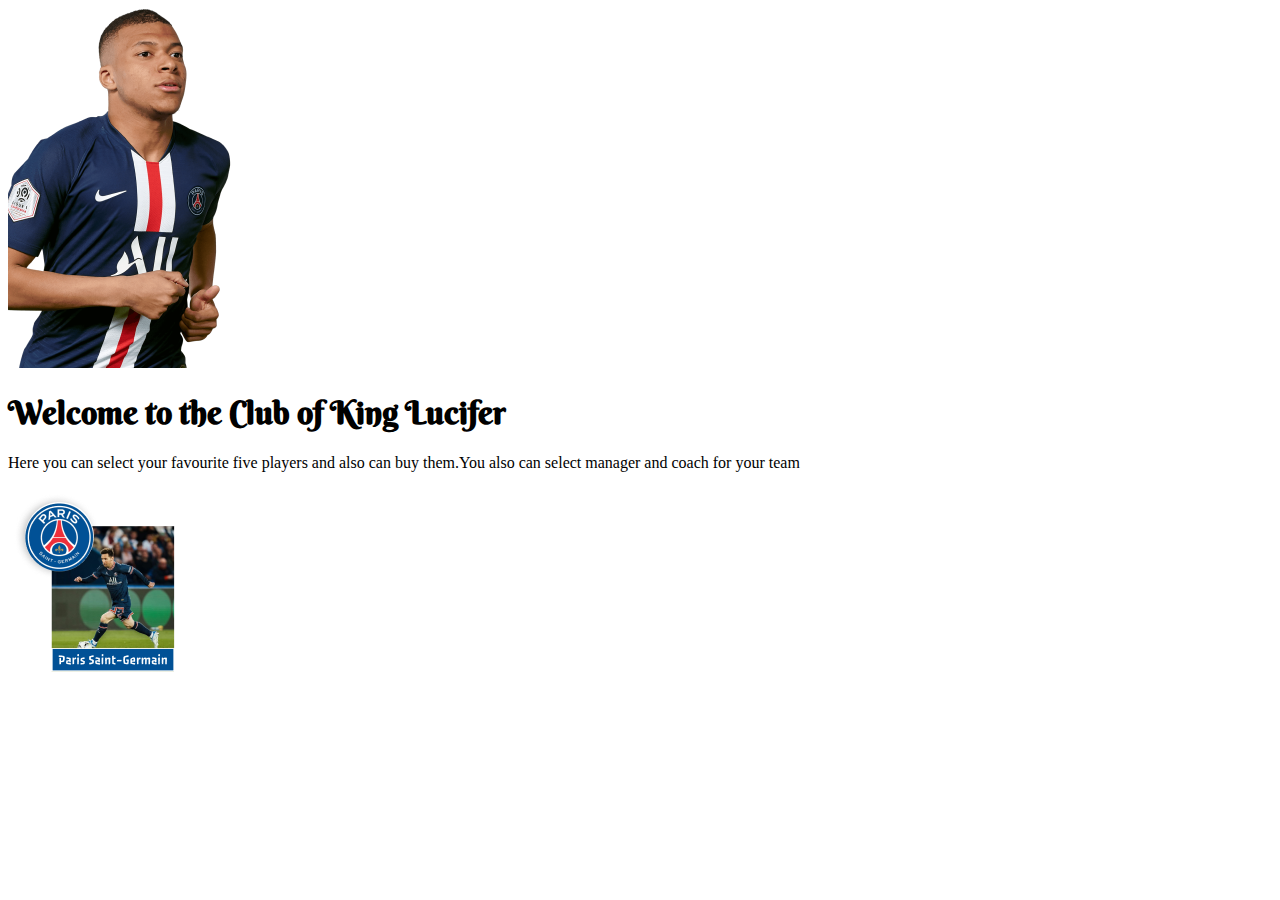
==== index.html @ c7cb67d4 "new header done" ====
<!DOCTYPE html>
<html lang="en">

<head>
    <meta charset="UTF-8">
    <meta http-equiv="X-UA-Compatible" content="IE=edge">
    <meta name="viewport" content="width=device-width, initial-scale=1.0">
    <title>World Of Football</title>
    <link rel="stylesheet" href="style.css">
    <link href="https://cdn.jsdelivr.net/npm/bootstrap@5.2.0/dist/css/bootstrap.min.css" rel="stylesheet"
        integrity="sha384-gH2yIJqKdNHPEq0n4Mqa/HGKIhSkIHeL5AyhkYV8i59U5AR6csBvApHHNl/vI1Bx" crossorigin="anonymous">
</head>

<body>
    <header class="bg-black">
        <div class="row">
            <div class="col-4">
                <img class="mt-3" src="images/mbappe.png" alt="">
            </div>
            <div class="col-4">
                <h1 class="text-warning text-center mt-5">Welcome to the Club of King Lucifer</h1>
                <p class="text-white text-center">Here you can select your favourite five players and also can buy
                    them.You
                    also can
                    select manager and
                    coach
                    for your team</p>
            </div>
            <div class="col-4">
                <img class="mx-5 mt-5" src="images/logo.png" alt="">
            </div>

        </div>
    </header>
    <main>
        <section class="row">
            <div class="col-6">

            </div>
            <div class="col-6"></div>
        </section>
    </main>
    <!-- <script src="js/utility.js"></script> -->
    <!-- <script src="js/app.js"></script> -->
</body>

</html>
---- style.css ----
@import url("https://fonts.googleapis.com/css2?family=Berkshire+Swash&display=swap");

h1 {
  font-family: "Berkshire Swash", cursive;
}
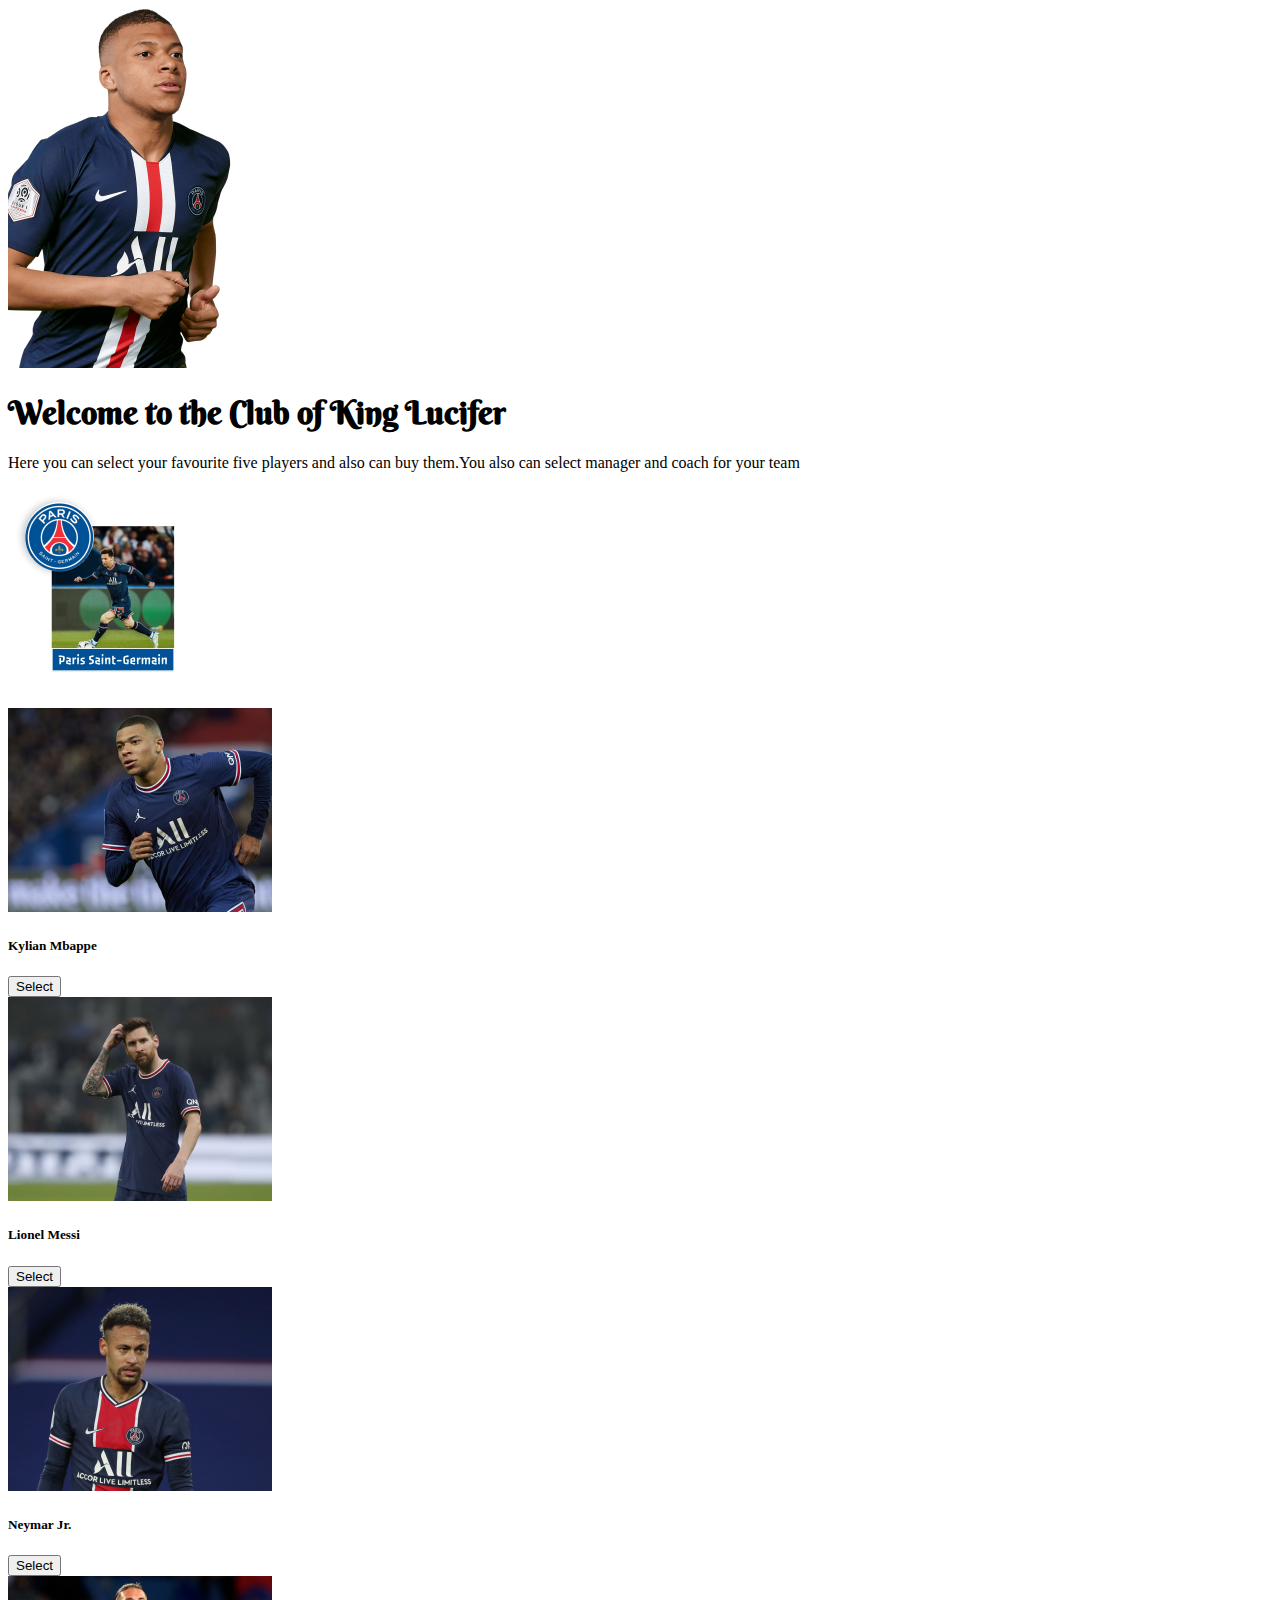
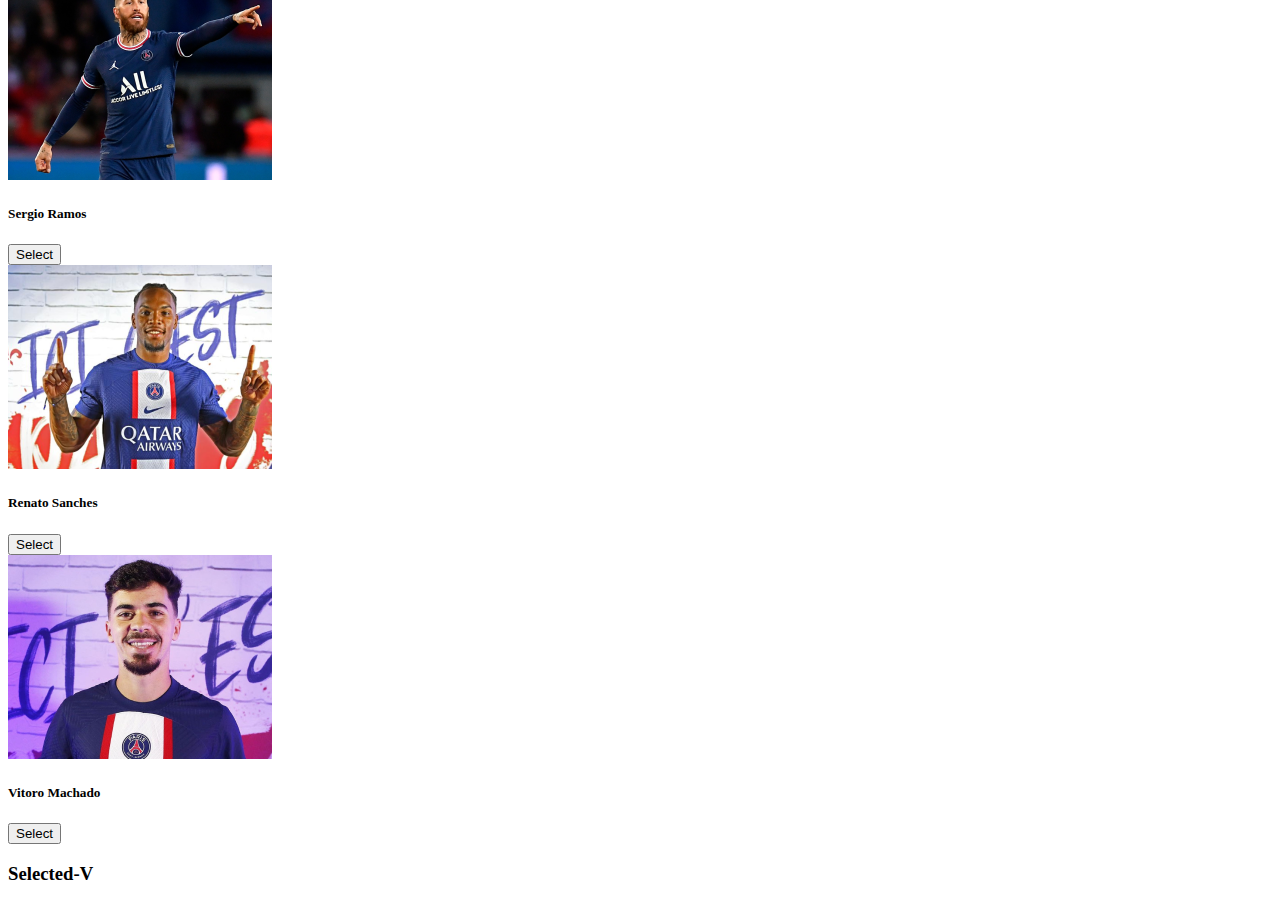
==== commit 1ce5a83e: "Player done" ====
--- a/index.html
+++ b/index.html
@@ -11,7 +11,7 @@
         integrity="sha384-gH2yIJqKdNHPEq0n4Mqa/HGKIhSkIHeL5AyhkYV8i59U5AR6csBvApHHNl/vI1Bx" crossorigin="anonymous">
 </head>
 
-<body>
+<body class="bg-black">
     <header class="bg-black">
         <div class="row">
             <div class="col-4">
@@ -32,16 +32,89 @@
 
         </div>
     </header>
-    <main>
-        <section class="row">
+    <main class="bg-dark mt-3">
+        <section class="row mt-2">
             <div class="col-6">
-
+                <div class="row row-cols-1 row-cols-md-3 g-2">
+                    <div class="col">
+                        <div class="card h-100 bg-black text-white">
+                            <img src="images/kylian.png" class="card-img-top" alt="...">
+                            <div class="card-body">
+                                <h5 class="card-title">Kylian Mbappe</h5>
+                            </div>
+                            <div class="card-footer">
+                                <button type="button" class="btn btn-info" onclick="addToList(this)">Select</button>
+                            </div>
+                        </div>
+                    </div>
+                    <div class="col">
+                        <div class="card h-100 bg-black text-white">
+                            <img src="images/messi.png" class="card-img-top" alt="...">
+                            <div class="card-body">
+                                <h5 class="card-title">Lionel Messi</h5>
+                            </div>
+                            <div class="card-footer">
+                                <button type="button" class="btn btn-info" onclick="addToList(this)">Select</button>
+                            </div>
+                        </div>
+                    </div>
+                    <div class="col">
+                        <div class="card h-100 bg-black text-white">
+                            <img src="images/neymar.png" class="card-img-top" alt="...">
+                            <div class="card-body">
+                                <h5 class="card-title">Neymar Jr.</h5>
+                            </div>
+                            <div class="card-footer">
+                                <button type="button" class="btn btn-info" onclick="addToList(this)">Select</button>
+                            </div>
+                        </div>
+                    </div>
+                </div>
+                <div class="row row-cols-1 row-cols-md-3 g-4 my-2 ">
+                    <div class="col">
+                        <div class="card h-100 bg-black text-white">
+                            <img src="images/ramos.png" class="card-img-top" alt="...">
+                            <div class="card-body">
+                                <h5 class="card-title">Sergio Ramos</h5>
+                            </div>
+                            <div class="card-footer">
+                                <button type="button" class="btn btn-info" onclick="addToList(this)">Select</button>
+                            </div>
+                        </div>
+                    </div>
+                    <div class="col">
+                        <div class="card h-100 bg-black text-white">
+                            <img src="images/renato.png" class="card-img-top" alt="...">
+                            <div class="card-body">
+                                <h5 class="card-title">Renato Sanches</h5>
+                            </div>
+                            <div class="card-footer">
+                                <button type="button" class="btn btn-info" onclick="addToList(this)">Select</button>
+                            </div>
+                        </div>
+                    </div>
+                    <div class="col">
+                        <div class="card h-100 bg-black text-white">
+                            <img src="images/vitoro.png" class="card-img-top" alt="...">
+                            <div class="card-body">
+                                <h5 class="card-title">Vitoro Machado</h5>
+                            </div>
+                            <div class="card-footer">
+                                <button type="button" class="btn btn-info" onclick="addToList(this)">Select</button>
+                            </div>
+                        </div>
+                    </div>
+                </div>
             </div>
-            <div class="col-6"></div>
+            <div class="col-6">
+                <h3 class="text-white">Selected-V</h3>
+                <ul id="list" class="text-white">
+                </ul>
+            </div>
         </section>
     </main>
     <!-- <script src="js/utility.js"></script> -->
-    <!-- <script src="js/app.js"></script> -->
+    <script src="js/app.js"></script>
 </body>
 
 </html>--- a/style.css
+++ b/style.css
@@ -3,3 +3,6 @@
 h1 {
   font-family: "Berkshire Swash", cursive;
 }
+li {
+  list-style: none;
+}
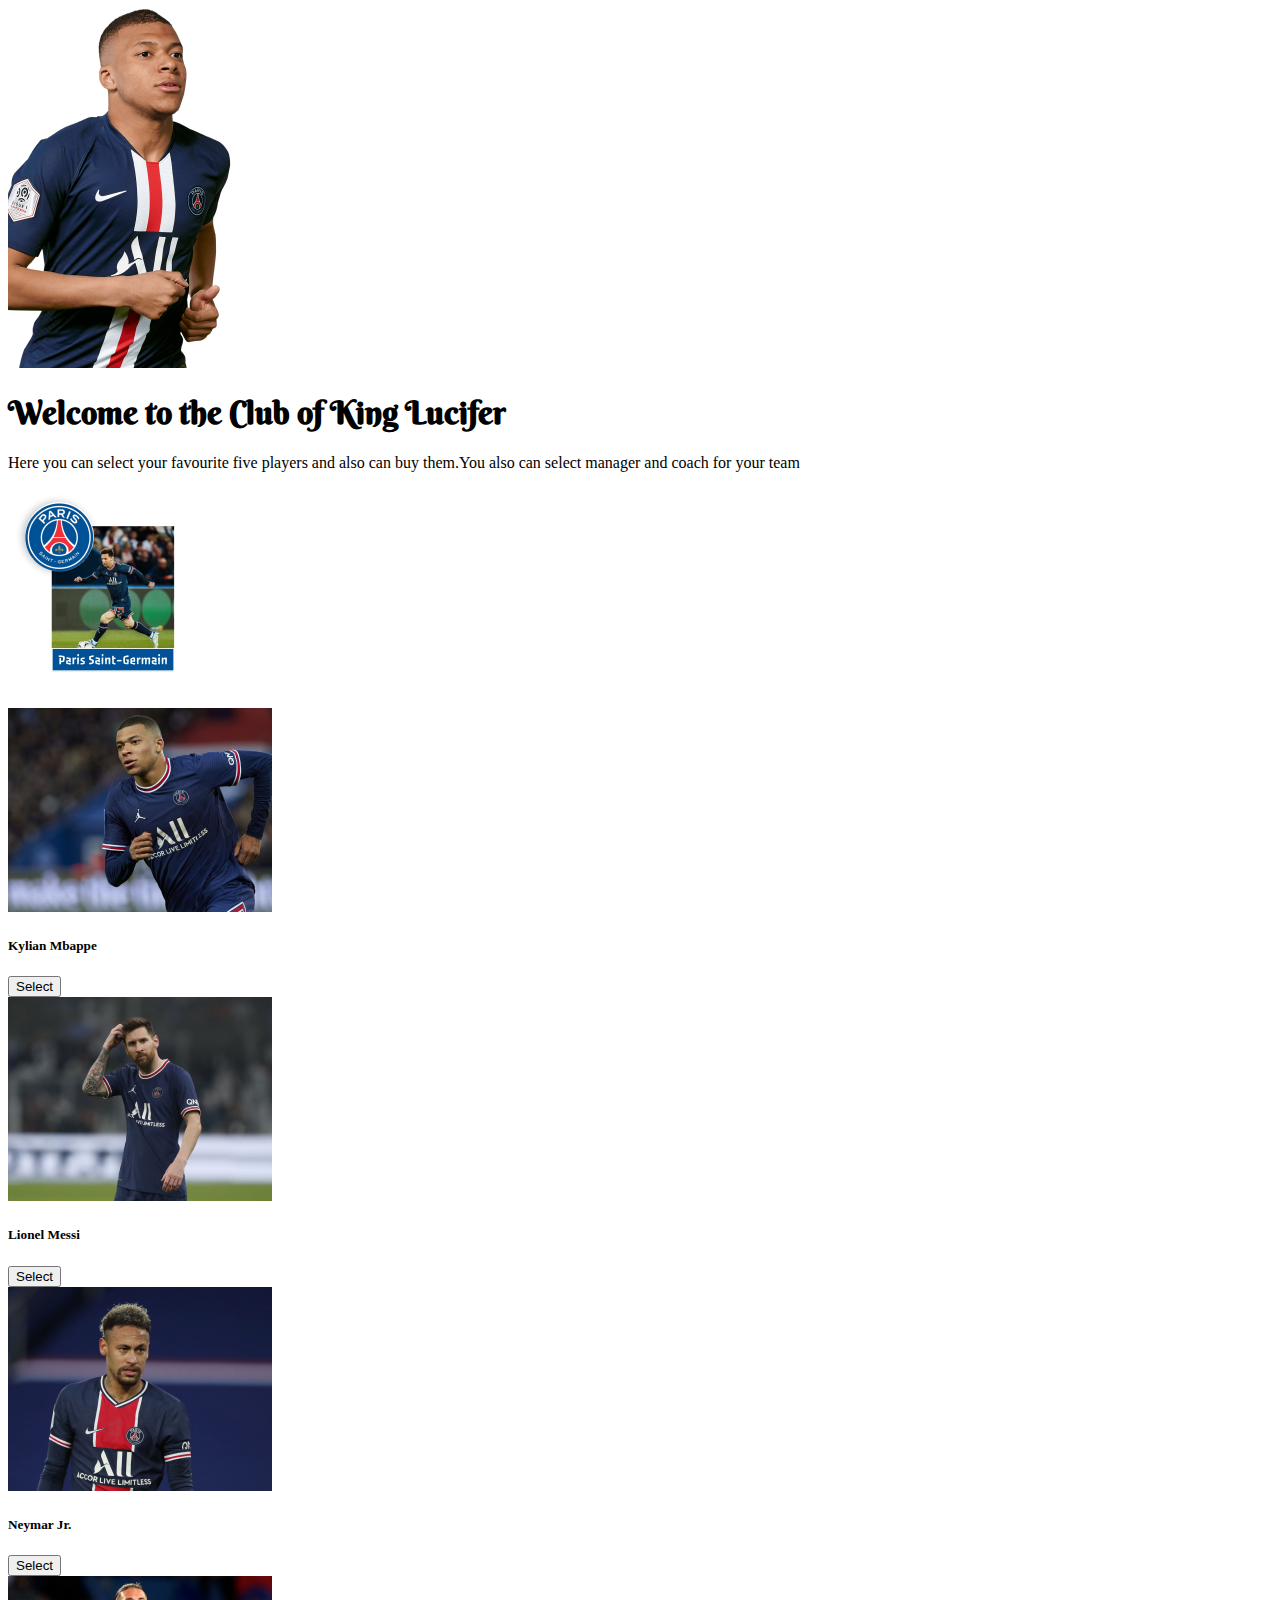
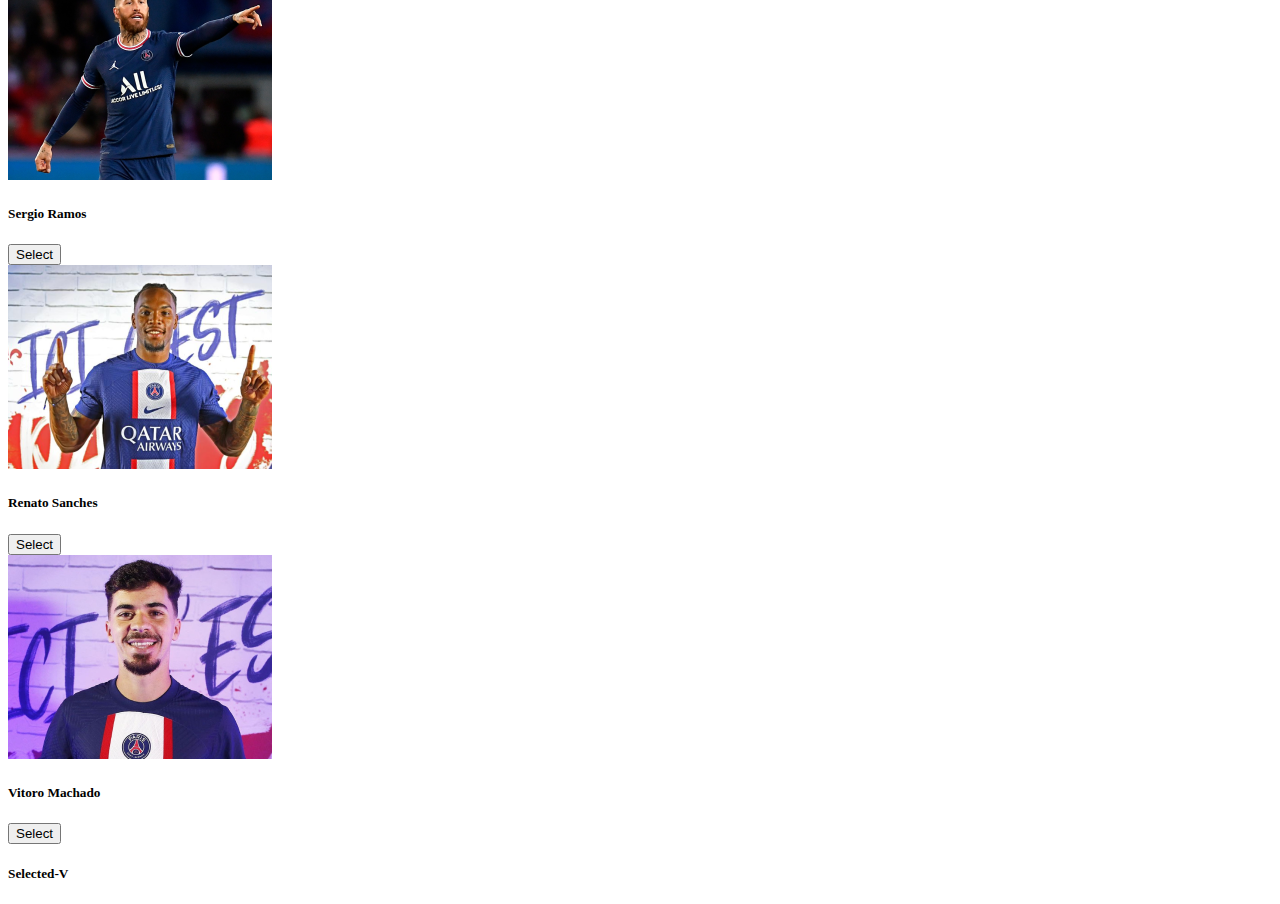
==== commit 589b5999: "list done" ====
--- a/index.html
+++ b/index.html
@@ -107,7 +107,7 @@
                 </div>
             </div>
             <div class="col-6">
-                <h3 class="text-white">Selected-V</h3>
+                <h5 id="players" class="text-white">Selected-V</h5>
                 <ul id="list" class="text-white">
                 </ul>
             </div>
--- a/style.css
+++ b/style.css
@@ -3,6 +3,3 @@
 h1 {
   font-family: "Berkshire Swash", cursive;
 }
-li {
-  list-style: none;
-}
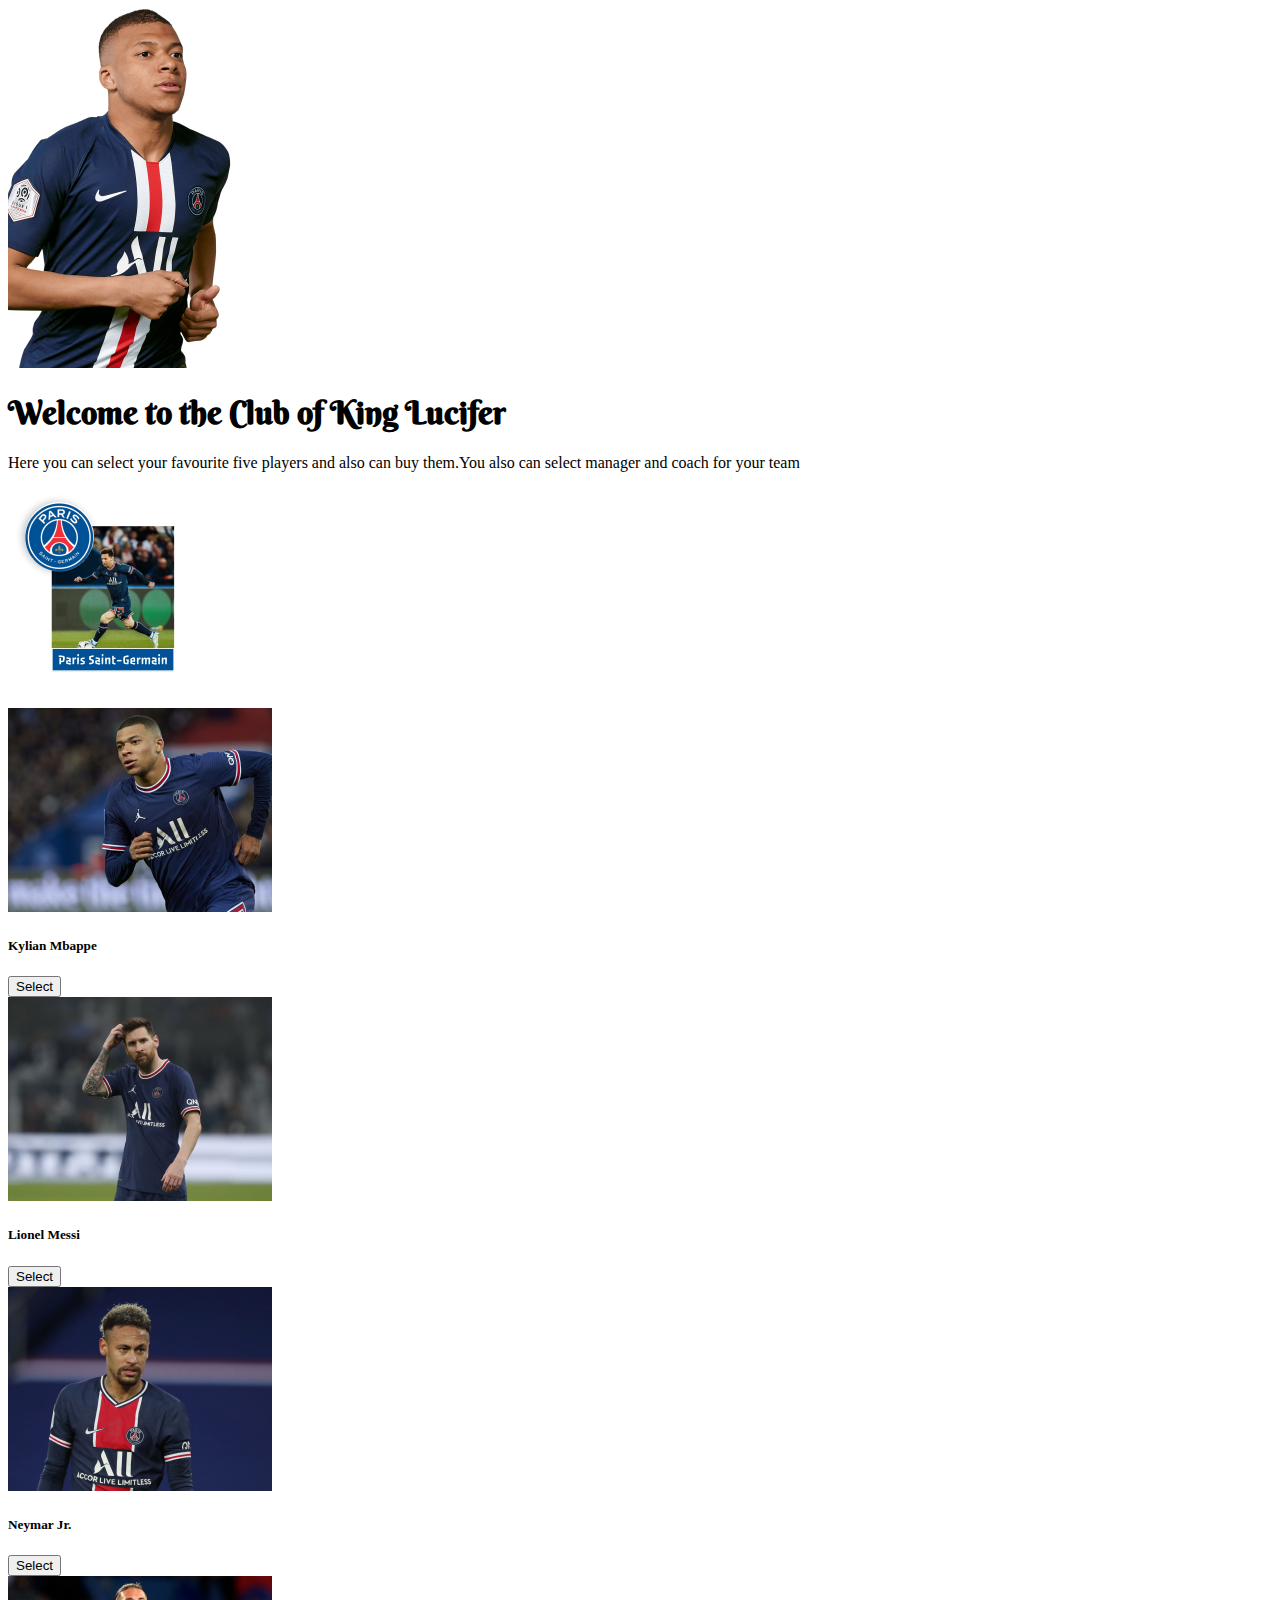
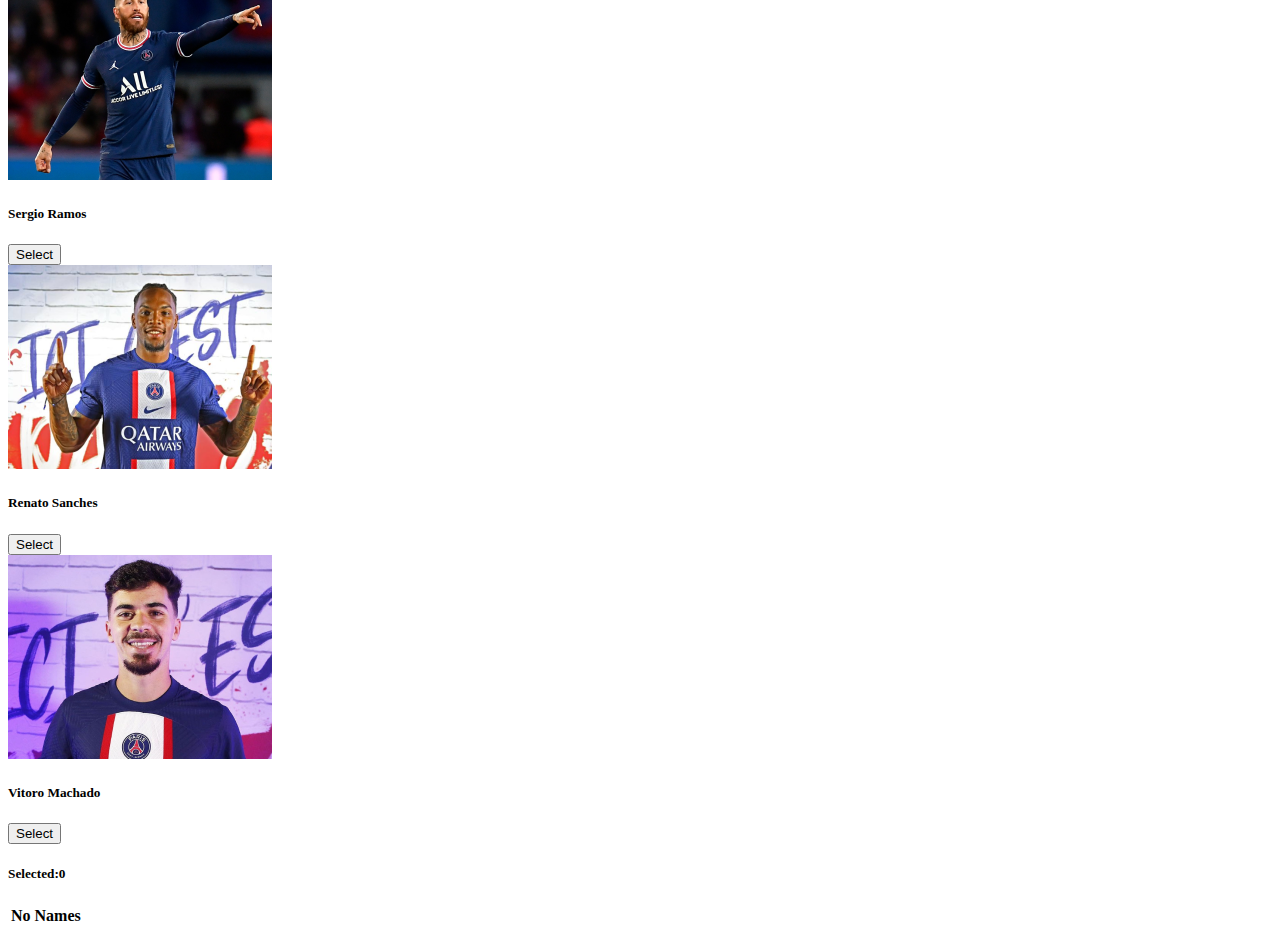
==== commit a02b3dcb: "list done properly" ====
--- a/index.html
+++ b/index.html
@@ -41,9 +41,9 @@
                             <img src="images/kylian.png" class="card-img-top" alt="...">
                             <div class="card-body">
                                 <h5 class="card-title">Kylian Mbappe</h5>
-                            </div>
-                            <div class="card-footer">
-                                <button type="button" class="btn btn-info" onclick="addToList(this)">Select</button>
+                                <div class="card-actions justify-center">
+                                    <button type="button" class="btn btn-info" onclick="addToList(this)">Select</button>
+                                </div>
                             </div>
                         </div>
                     </div>
@@ -52,9 +52,9 @@
                             <img src="images/messi.png" class="card-img-top" alt="...">
                             <div class="card-body">
                                 <h5 class="card-title">Lionel Messi</h5>
-                            </div>
-                            <div class="card-footer">
-                                <button type="button" class="btn btn-info" onclick="addToList(this)">Select</button>
+                                <div class="card-actions justify-end">
+                                    <button type="button" class="btn btn-info" onclick="addToList(this)">Select</button>
+                                </div>
                             </div>
                         </div>
                     </div>
@@ -63,9 +63,9 @@
                             <img src="images/neymar.png" class="card-img-top" alt="...">
                             <div class="card-body">
                                 <h5 class="card-title">Neymar Jr.</h5>
-                            </div>
-                            <div class="card-footer">
-                                <button type="button" class="btn btn-info" onclick="addToList(this)">Select</button>
+                                <div class="card-actions justify-end">
+                                    <button type="button" class="btn btn-info" onclick="addToList(this)">Select</button>
+                                </div>
                             </div>
                         </div>
                     </div>
@@ -76,9 +76,9 @@
                             <img src="images/ramos.png" class="card-img-top" alt="...">
                             <div class="card-body">
                                 <h5 class="card-title">Sergio Ramos</h5>
-                            </div>
-                            <div class="card-footer">
-                                <button type="button" class="btn btn-info" onclick="addToList(this)">Select</button>
+                                <div class="card-actions justify-end">
+                                    <button type="button" class="btn btn-info" onclick="addToList(this)">Select</button>
+                                </div>
                             </div>
                         </div>
                     </div>
@@ -87,9 +87,9 @@
                             <img src="images/renato.png" class="card-img-top" alt="...">
                             <div class="card-body">
                                 <h5 class="card-title">Renato Sanches</h5>
-                            </div>
-                            <div class="card-footer">
-                                <button type="button" class="btn btn-info" onclick="addToList(this)">Select</button>
+                                <div class="card-actions justify-end">
+                                    <button type="button" class="btn btn-info" onclick="addToList(this)">Select</button>
+                                </div>
                             </div>
                         </div>
                     </div>
@@ -98,18 +98,30 @@
                             <img src="images/vitoro.png" class="card-img-top" alt="...">
                             <div class="card-body">
                                 <h5 class="card-title">Vitoro Machado</h5>
-                            </div>
-                            <div class="card-footer">
-                                <button type="button" class="btn btn-info" onclick="addToList(this)">Select</button>
+                                <div class="card-actions justify-center">
+                                    <button type="button" class="btn btn-info" onclick="addToList(this)">Select</button>
+                                </div>
                             </div>
                         </div>
                     </div>
                 </div>
             </div>
             <div class="col-6">
-                <h5 id="players" class="text-white">Selected-V</h5>
+                <!-- <h5 id="players" class="text-white">Selected-V</h5>
                 <ul id="list" class="text-white">
-                </ul>
+                </ul> -->
+                <h5 class="text-white">Selected:<span id="heading">0</span></h5>
+                <table class="table w-50">
+                    <thead>
+                        <tr class="text-white">
+                            <th scope="col">No</th>
+                            <th scope="col">Names</th>
+                        </tr>
+                    </thead>
+                    <tbody class="text-white" id="list">
+
+                    </tbody>
+                </table>
             </div>
         </section>
     </main>
--- a/style.css
+++ b/style.css
@@ -3,3 +3,6 @@
 h1 {
   font-family: "Berkshire Swash", cursive;
 }
+.ml {
+  margin-left: 25rem;
+}
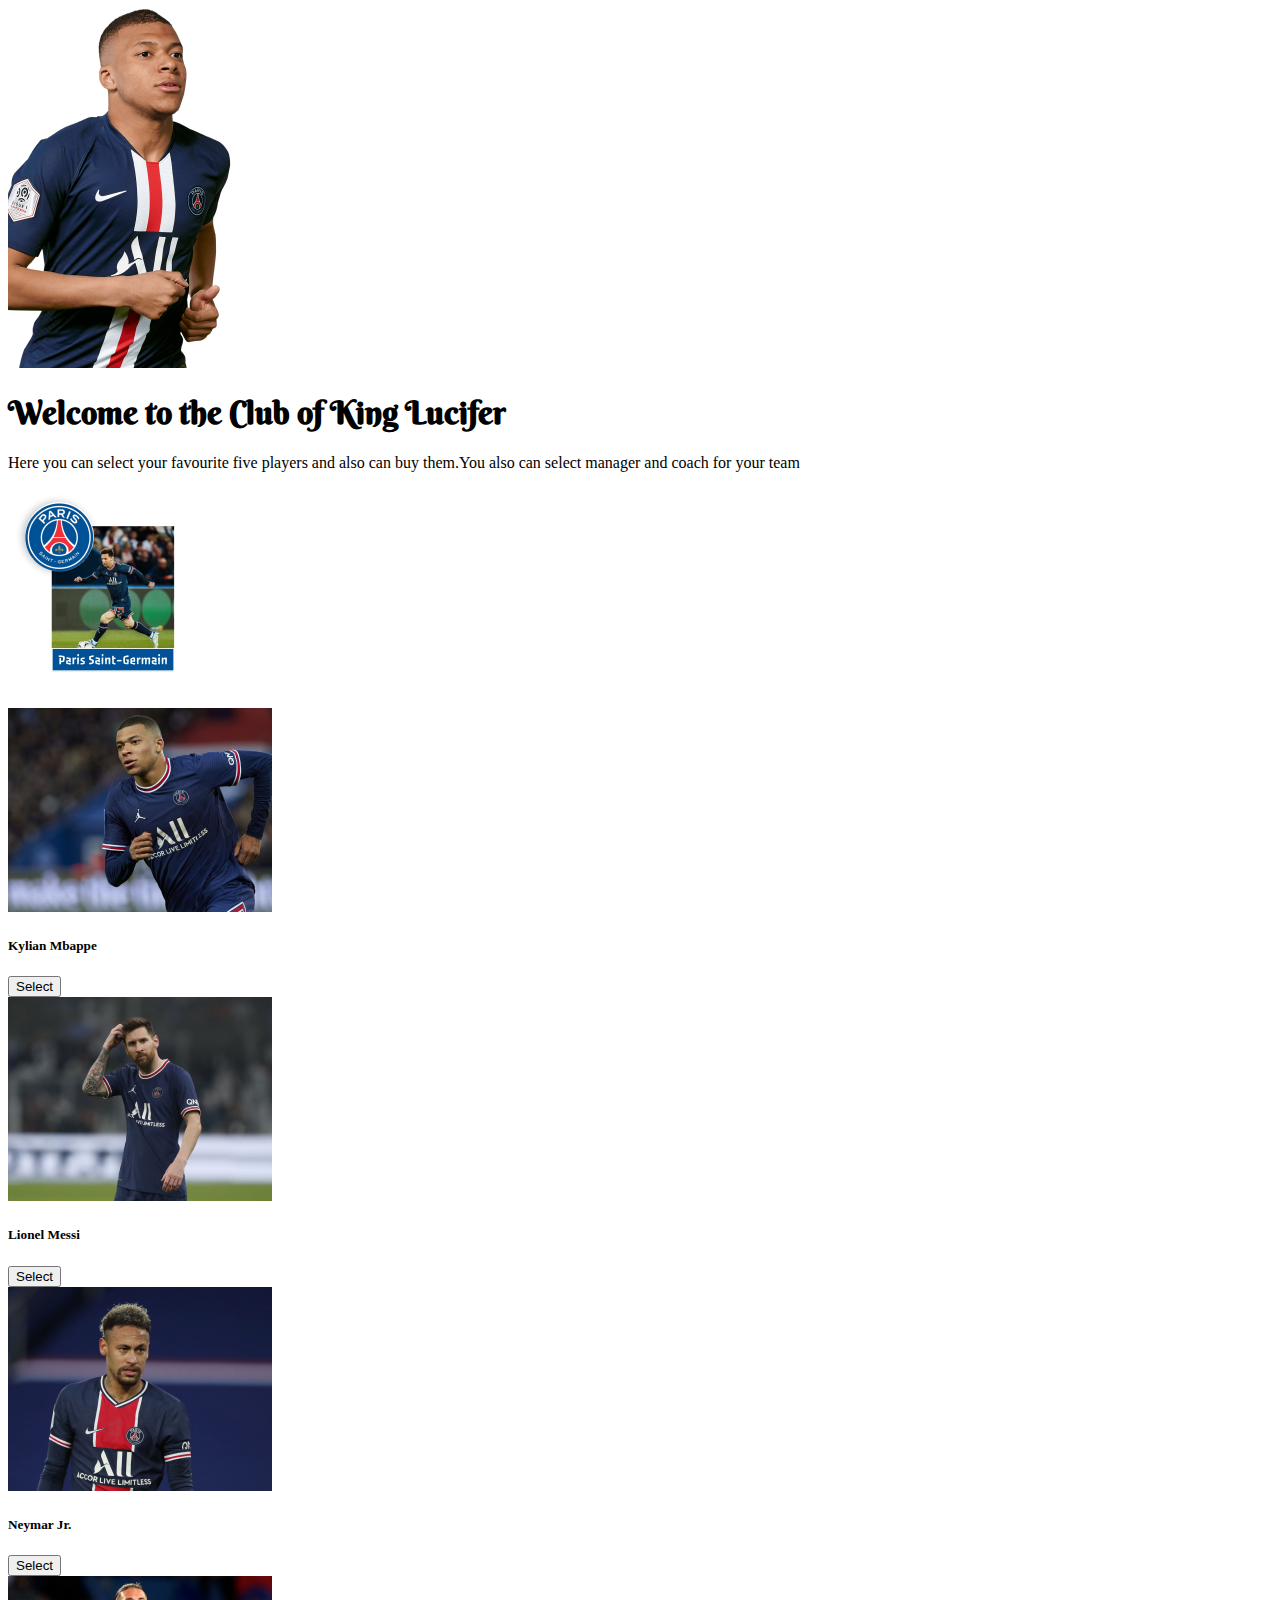
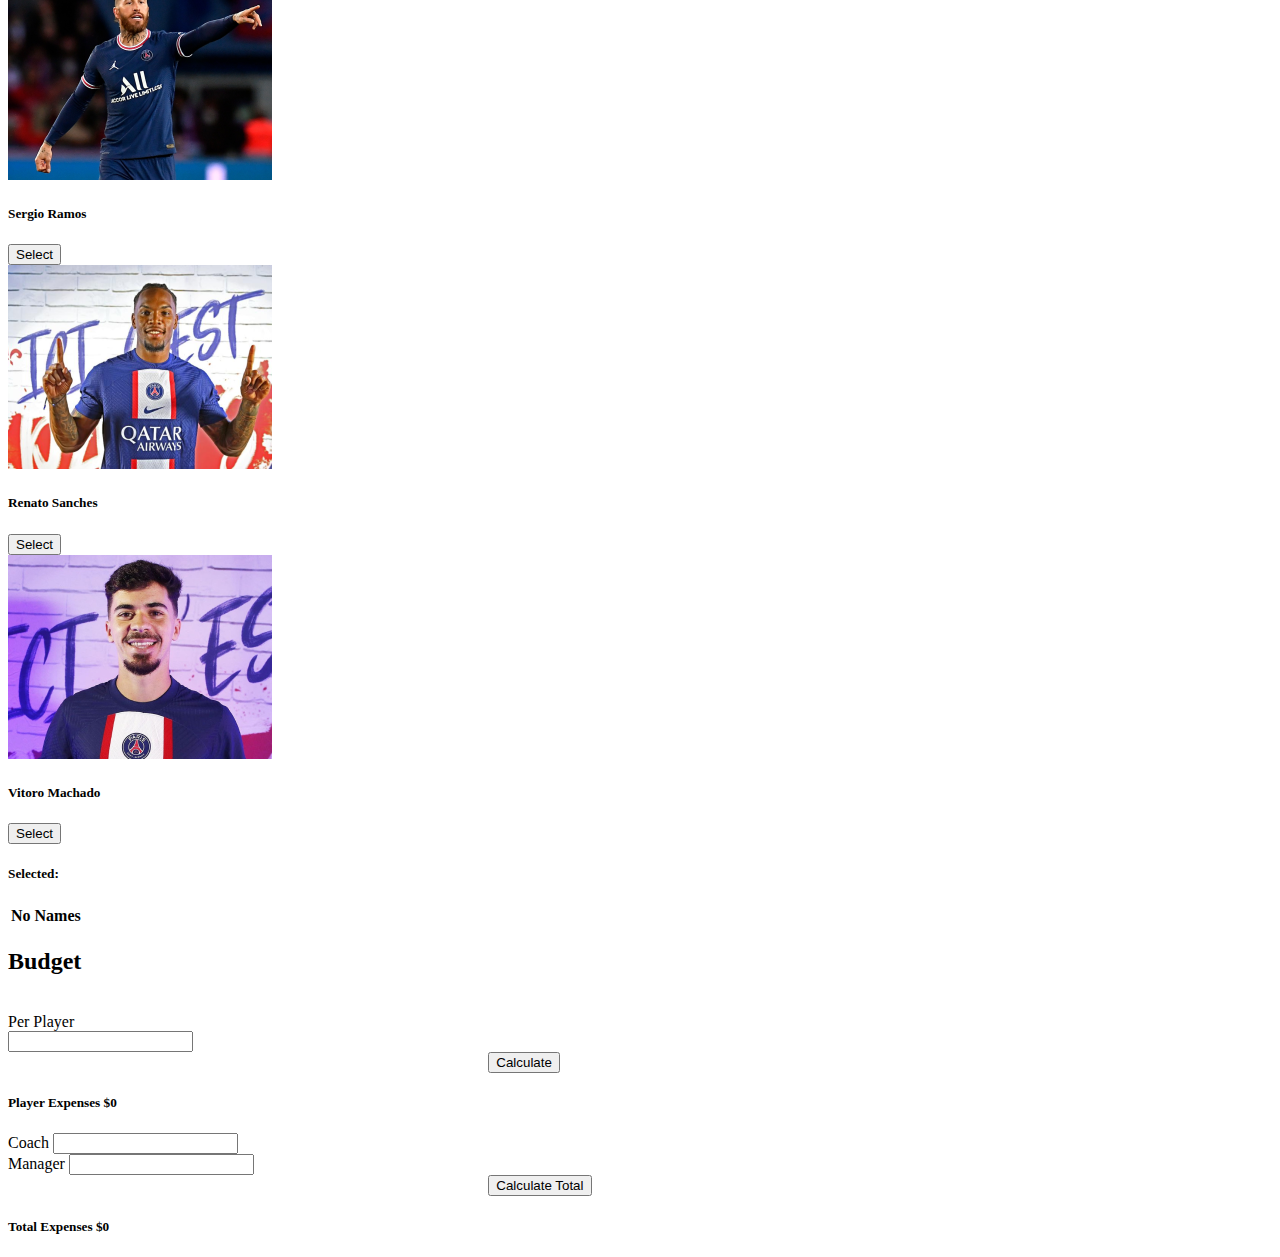
==== commit 1d21d25e: "player expense done" ====
--- a/index.html
+++ b/index.html
@@ -110,23 +110,44 @@
                 <!-- <h5 id="players" class="text-white">Selected-V</h5>
                 <ul id="list" class="text-white">
                 </ul> -->
-                <h5 class="text-white">Selected:<span id="heading">0</span></h5>
-                <table class="table w-50">
+                <h5 class="text-white">Selected:<span id="heading"></span></h5>
+                <table class="table w-50 bg-black">
                     <thead>
-                        <tr class="text-white">
+                        <tr class="text-white bg-dark">
                             <th scope="col">No</th>
                             <th scope="col">Names</th>
                         </tr>
                     </thead>
-                    <tbody class="text-white" id="list">
-
+                    <tbody class="text-white bg-black" id="list">
                     </tbody>
                 </table>
+                <div class="row g-3 align-items-center bg-black w-50 mt-5">
+                    <h2 class="text-white text-center">Budget</h2><br>
+                    <div class="col-auto">
+                        <label for="text" class=" col-form-label text-white fs-5">Per Player</label>
+                    </div>
+                    <div class="col-auto">
+                        <input type="text" id="playerInput" class="form-control">
+                    </div>
+                    <button id="calculate" class="btn btn-info w-50 btn-margin">Calculate</button>
+                    <h5 class="text-white">Player Expenses $<span id="expense">0</span></h5>
+                    <div class="col-auto">
+                        <label for="player" class="col-form-label text-white fs-5">Coach</label>
+                        <input type="text" id="coachInput" class="form-control">
+                    </div>
+                    <div class="col-auto">
+                        <label for="player" class="col-form-label text-white fs-5">Manager</label>
+                        <input type="text" id="managerInput" class="form-control">
+                    </div>
+                    <button id="calculateTotal" class="btn btn-info w-50 btn-margin">Calculate Total</button>
+                    <h5 class="text-white">Total Expenses <span id="expense" class="text-warning">$0</span></h5>
+                </div>
             </div>
         </section>
     </main>
-    <!-- <script src="js/utility.js"></script> -->
+    <script src="js/utility.js"></script>
     <script src="js/app.js"></script>
+    <script src="js/calculation.js"></script>
 </body>
 
 </html>--- a/style.css
+++ b/style.css
@@ -4,5 +4,8 @@
   font-family: "Berkshire Swash", cursive;
 }
 .ml {
-  margin-left: 25rem;
+  margin-right: 25rem;
 }
+.btn-margin {
+  margin-left: 38%;
+}
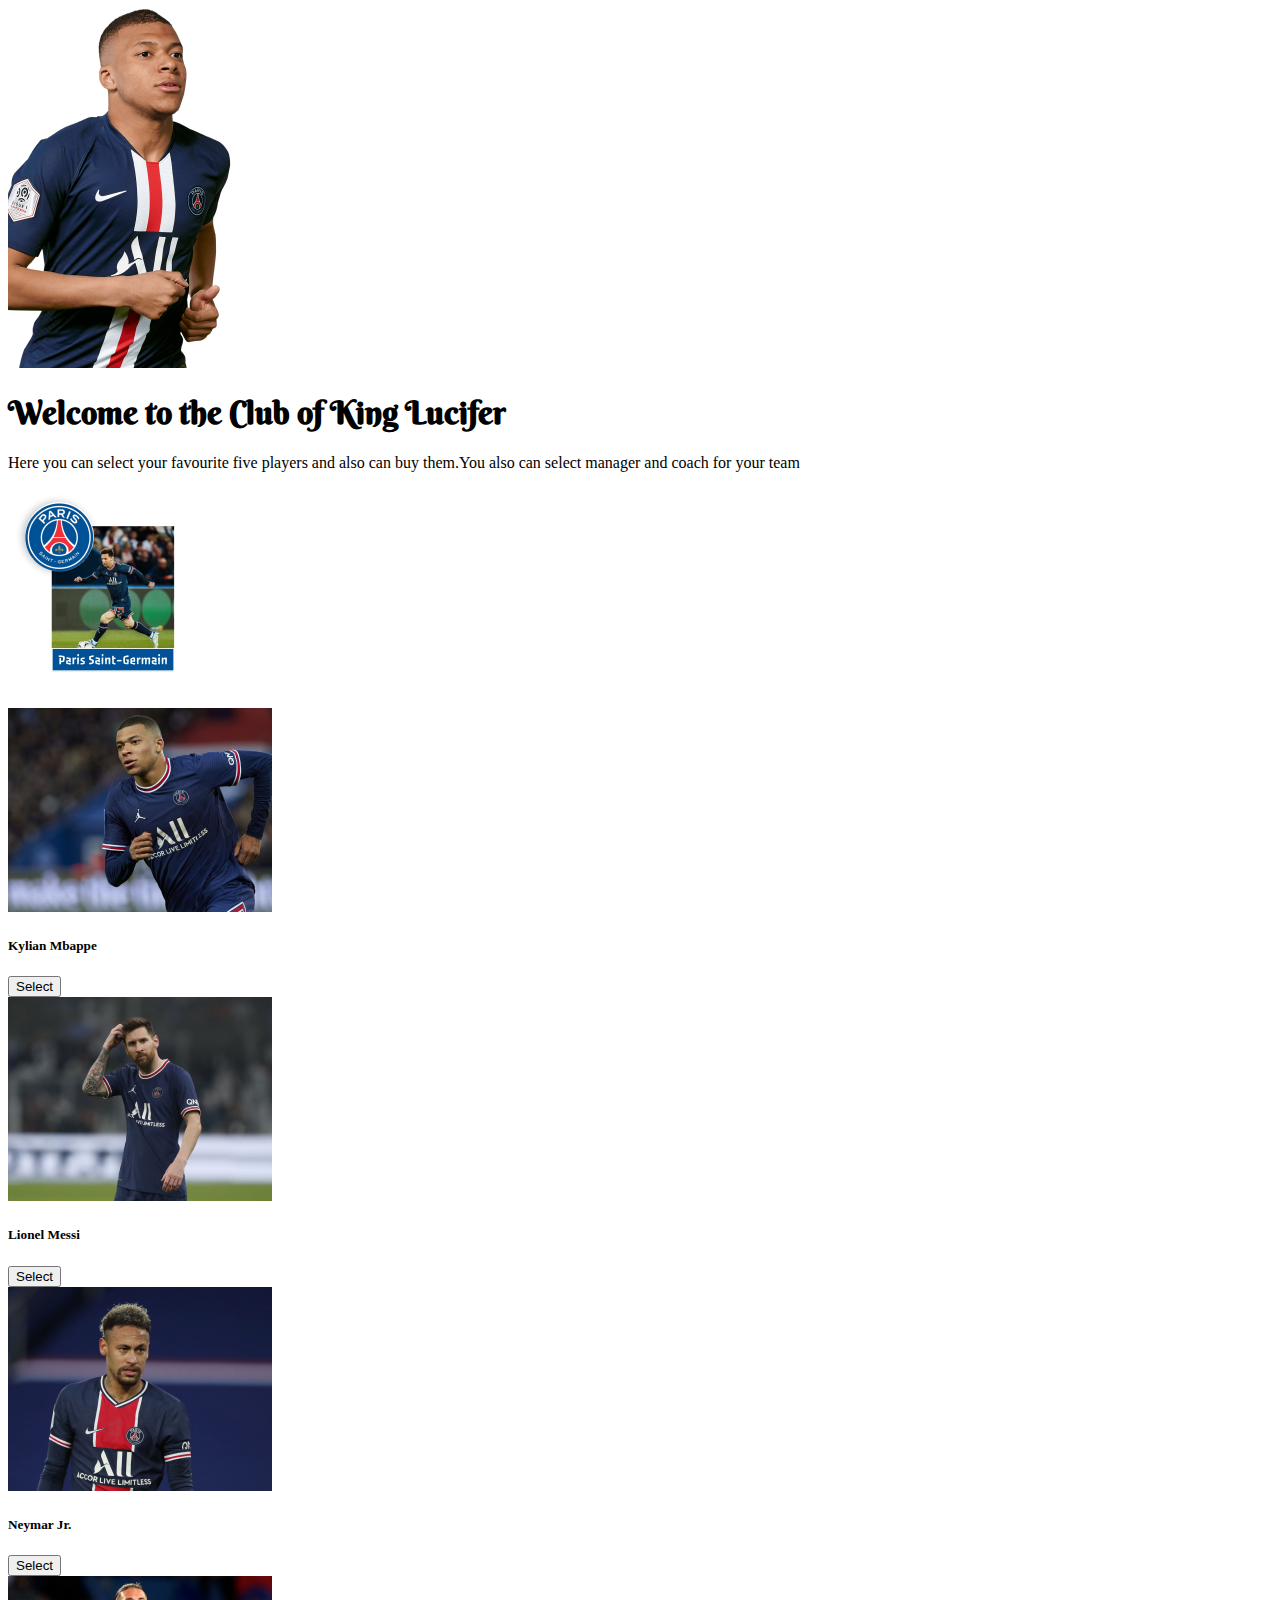
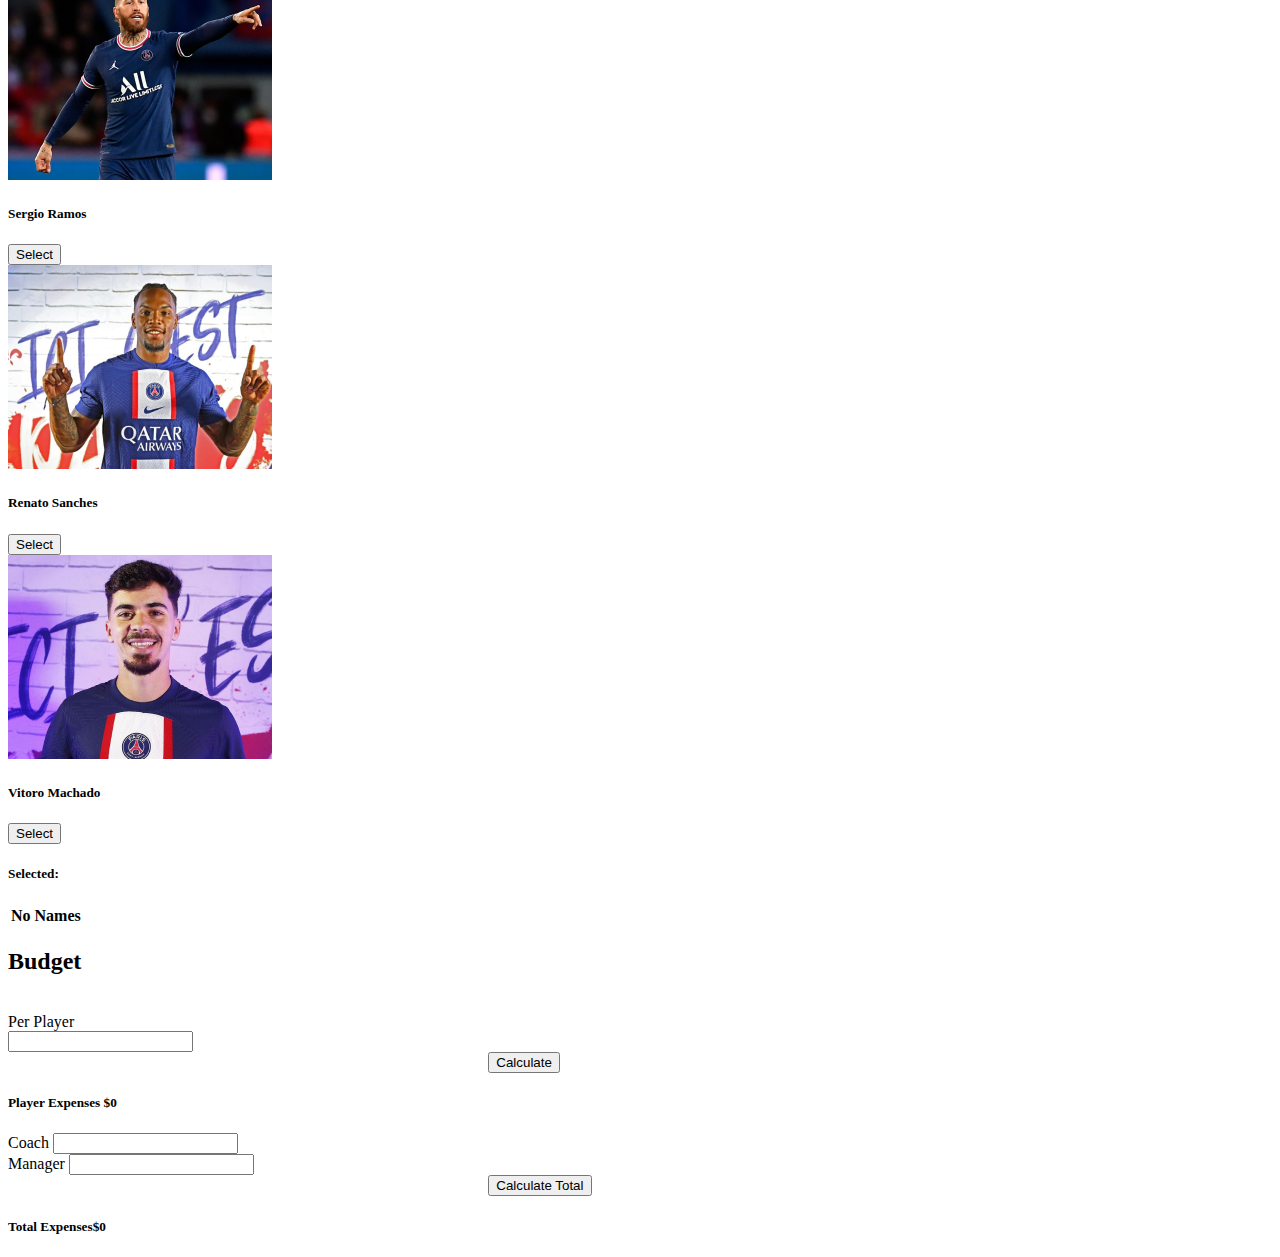
==== commit 2ff1c131: "final push" ====
--- a/index.html
+++ b/index.html
@@ -140,7 +140,8 @@
                         <input type="text" id="managerInput" class="form-control">
                     </div>
                     <button id="calculateTotal" class="btn btn-info w-50 btn-margin">Calculate Total</button>
-                    <h5 class="text-white">Total Expenses <span id="expense" class="text-warning">$0</span></h5>
+                    <h5 class="text-white">Total Expenses<span class="text-warning">$</span><span id="totalExpense"
+                            class="text-warning">0</span></h5>
                 </div>
             </div>
         </section>
